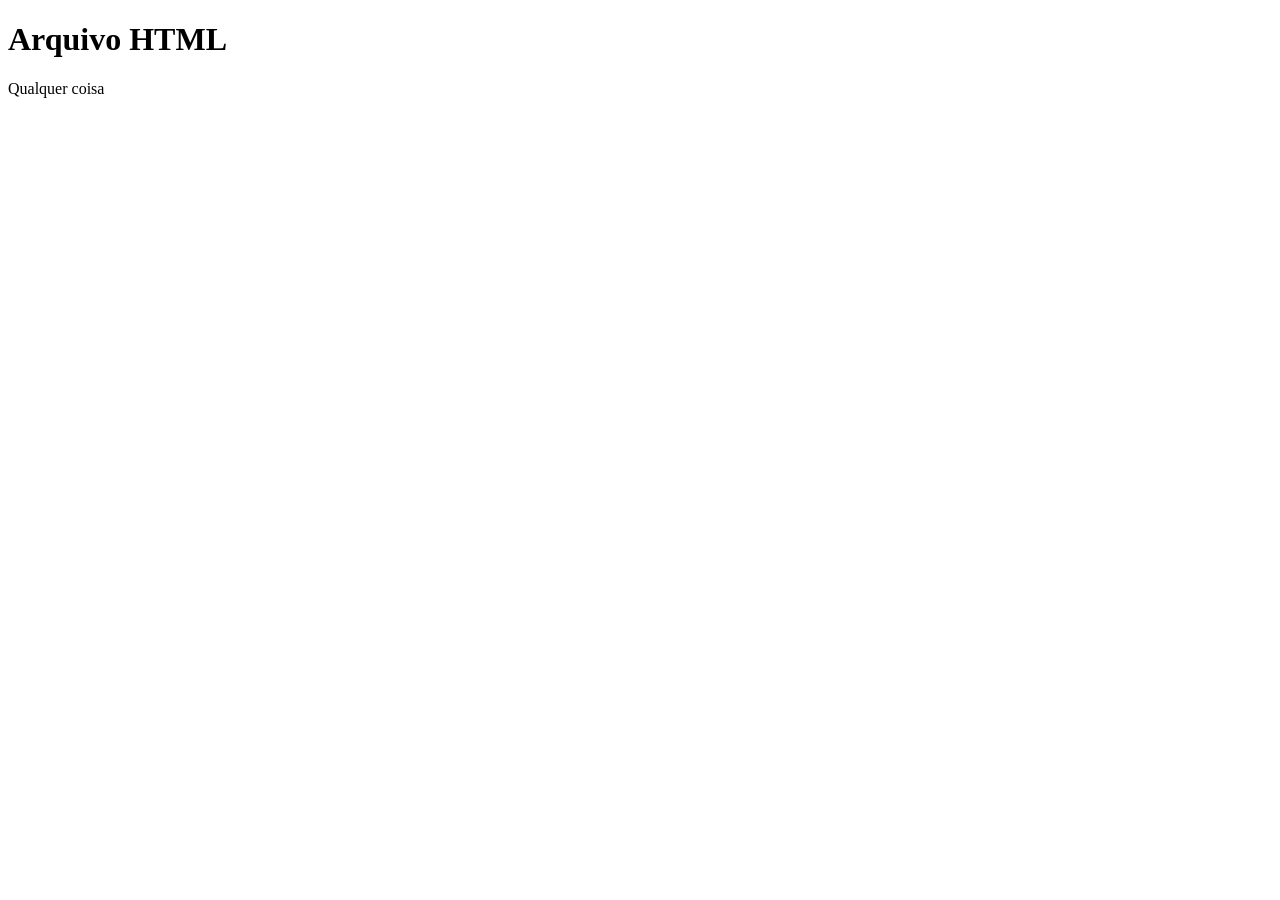
==== index.html @ 34fcd73d "Adicionar arquivo Index" ====
<!DOCTYPE html>
<html lang="pt-br">
<head>
    <meta charset="UTF-8">
    <meta name="viewport" content="width=device-width, initial-scale=1.0">
    <title>Index</title>
</head>
<body>
    <h1>Arquivo HTML</h1>
    <p>Qualquer coisa</p>
    
</body>
</html>
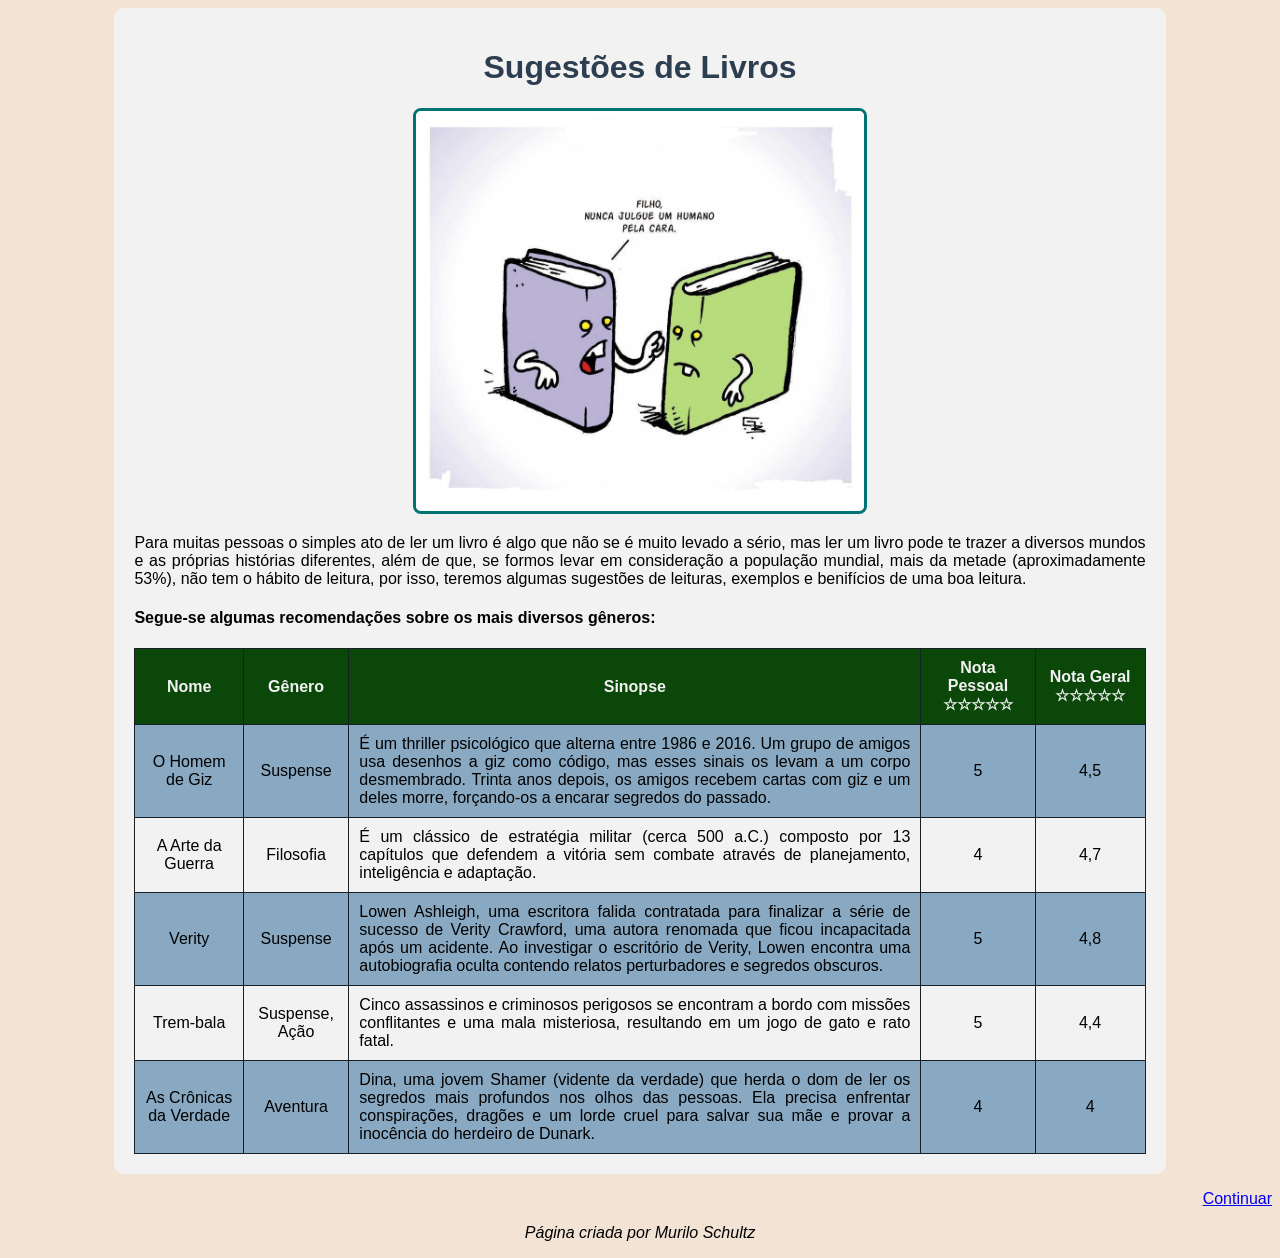
==== commit 6ec752bb: "Troca da pg01 para index" ====
--- a/index.html
+++ b/index.html
@@ -3,11 +3,123 @@
 <head>
     <meta charset="UTF-8">
     <meta name="viewport" content="width=device-width, initial-scale=1.0">
-    <title>Index</title>
+    <title>Atividade Avaliativa</title>
+    <style>
+        body {
+            background-color: #F2E3D5;
+            font-family: Arial, sans-serif;
+        }
+
+        h1 {
+            color: #2c3e50;
+            text-align: center;
+        }
+
+        .container {
+            width: 80%;
+            margin: auto;
+            background-color: #f2f2f2;
+            padding: 20px;
+            border-radius: 10px;
+        }
+
+        img {
+            display: block;
+            margin: 20px auto;
+            border: 3px solid #027373;
+            border-radius: 8px;
+        }
+
+        table {
+            width: 100%;
+            border-collapse: collapse;
+            margin-top: 20px;
+            text-align: center;
+        }
+
+        th {
+            border: 1px solid #172026;
+            background-color: #0B4709;
+            color:#f2f2f2;
+            padding: 10px;
+        }
+
+        td {
+            border: 1px solid #172026;
+            padding: 10px;
+            text-align: center;
+        }
+
+        tr:nth-child(even) {
+            background-color: #89a9c2;
+        }
+    </style>
 </head>
+
 <body>
-    <h1>Arquivo HTML</h1>
-    <p>Qualquer coisa</p>
-    
+
+    <div class="container">
+        <h1>Sugestões de Livros</h1>
+
+        <img
+            src="ibagem/meme.jpeg" "width="400" height="400"
+            alt="Aqui tem uma Imagem"
+        >
+    <p style="text-align: justify;">Para muitas pessoas o simples ato de ler um livro é algo que não se é muito levado a sério, mas ler um livro 
+        pode te trazer a diversos mundos e as próprias histórias diferentes, além de que, se formos levar em consideração a população mundial, 
+        mais da metade (aproximadamente 53%), não tem o hábito de leitura, por isso, teremos algumas sugestões de leituras, exemplos e benifícios
+        de uma boa leitura.
+        <h4>Segue-se algumas recomendações sobre os mais diversos gêneros:</h4>
+    </p>
+
+        <table>
+            <tr>
+                <th>Nome</th>
+                <th>Gênero</th>
+                <th>Sinopse</th>
+                <th>Nota Pessoal &#9734&#9734&#9734&#9734&#9734</th>
+                <th>Nota Geral &#9734&#9734&#9734&#9734&#9734</th>
+            </tr>
+            <tr>
+                <td>O Homem de Giz</td>
+                <td>Suspense</td>
+                <td style="text-align: justify;">É um thriller psicológico que alterna entre 1986 e 2016. Um grupo de amigos usa desenhos a giz como código, mas esses sinais os levam a um corpo desmembrado. Trinta anos depois, os amigos recebem cartas com giz e um deles morre, forçando-os a encarar segredos do passado.</td>
+                <td>5</td>
+                <td>4,5</td>
+            </tr>
+            <tr>
+                <td>A Arte da Guerra</td>
+                <td>Filosofia</td>
+                <td style="text-align: justify;">É um clássico de estratégia militar (cerca 500 a.C.) composto por 13 capítulos que defendem a vitória sem combate através de planejamento, inteligência e adaptação.</td>
+                <td>4</td>
+                <td>4,7</td>
+            </tr>
+            <tr>
+                <td>Verity</td>
+                <td>Suspense</td>
+                <td style="text-align: justify;">Lowen Ashleigh, uma escritora falida contratada para finalizar a série de sucesso de Verity Crawford, uma autora renomada que ficou incapacitada após um acidente. Ao investigar o escritório de Verity, Lowen encontra uma autobiografia oculta contendo relatos perturbadores e segredos obscuros.</td>
+                <td>5</td>
+                <td>4,8</td>
+            </tr>
+            <tr>
+                <td>Trem-bala</td>
+                <td>Suspense, Ação</td>
+                <td style="text-align: justify;">Cinco assassinos e criminosos perigosos se encontram a bordo com missões conflitantes e uma mala misteriosa, resultando em um jogo de gato e rato fatal.</td>
+                <td>5</td>
+                <td>4,4</td>
+            </tr>
+            <tr>
+                <td>As Crônicas da Verdade</td>
+                <td>Aventura</td>
+                <td style="text-align: justify;">Dina, uma jovem Shamer (vidente da verdade) que herda o dom de ler os segredos mais profundos nos olhos das pessoas. Ela precisa enfrentar conspirações, dragões e um lorde cruel para salvar sua mãe e provar a inocência do herdeiro de Dunark.</td>
+                <td>4</td>
+                <td>4</td>
+            </tr>
+        </table>
+    </div>
+     <p style="text-align: right;"><a href="pg02.html" target="_self">Continuar</a></p>
+    <footer>
+        <p style="text-align: center;"><i>Página criada por Murilo Schultz</i></p>
+    </footer>
 </body>
 </html>
